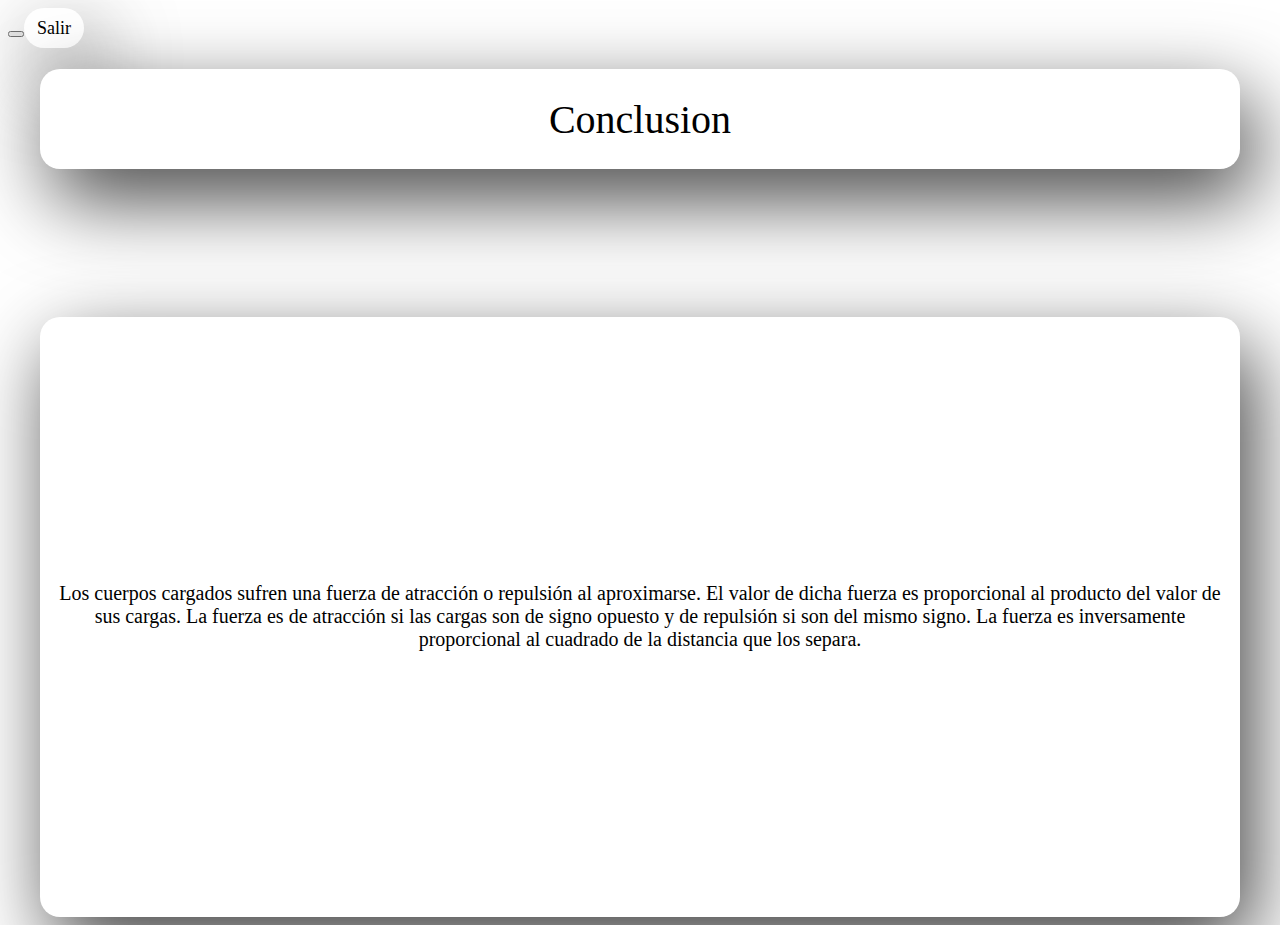
==== coclucion.html @ 14fa39c7 "Add files via upload" ====
<!DOCTYPE html>
<html lang="en">
<head>
    <meta charset="UTF-8">
    <meta http-equiv="X-UA-Compatible" content="IE=edge">
    <meta name="viewport" content="width=device-width, initial-scale=1.0">
    <title>Document</title>
    <style>
        body{
            
            background-image: url(https://th.bing.com/th/id/R.f265a3fb39853470f397aab42d68da1c?rik=i2k2HhCBeU9Tag&pid=ImgRaw&r=0);
        }
        @font-face {
            font-family: themillion;
            src: url(Milky\ Boba.ttf);
            }
           h1{
                font-family: themillion;
            }
        </style>
</head>
<body>
    <a href="mapa.html"><button  style="color: rgb(0, 0, 0); " href=""> <button style="background-color: white;width: 60px;font-family: Comic Sans; border: 0;font-size: 18px; height: 40px;border-radius: 20px; -webkit-box-shadow: 12px 29px 81px 0px rgba(0,0,0,0.75);-moz-box-shadow: 12px 29px 81px 0px rgba(0,0,0,0.75);box-shadow: 12px 29px 81px 0px rgba(0,0,0,0.75); "> Salir</button></a>
    <center><h1  style="color: rgb(0, 0, 0); " href=""> <button style="background-color: white;width: 95%;font-family: Comic Sans; border: 0;font-size: 40px; height: 100px;border-radius: 20px; -webkit-box-shadow: 12px 29px 81px 0px rgba(0,0,0,0.75);-moz-box-shadow: 12px 29px 81px 0px rgba(0,0,0,0.75);box-shadow: 12px 29px 81px 0px rgba(0,0,0,0.75); ">Conclusion</h1></center>
    <br>
    <br><br><br><br><br><br>
    <center>
    <div style="color: rgb(0, 0, 0); " href=""> <button style="background-color: white;width: 95%;font-family: Comic Sans; border: 0;font-size: 20px; height: 600px;border-radius: 20px; -webkit-box-shadow: 12px 29px 81px 0px rgba(0,0,0,0.75);-moz-box-shadow: 12px 29px 81px 0px rgba(0,0,0,0.75);box-shadow: 12px 29px 81px 0px rgba(0,0,0,0.75); ">
        Los cuerpos cargados sufren una fuerza de atracción o repulsión al aproximarse.

        El valor de dicha fuerza es proporcional al producto del valor de sus cargas.
        
        La fuerza es de atracción si las cargas son de signo opuesto y de repulsión si son del mismo signo.
        
        La fuerza es inversamente proporcional al cuadrado de la distancia que los separa.    </div></center>
</body>
</html>
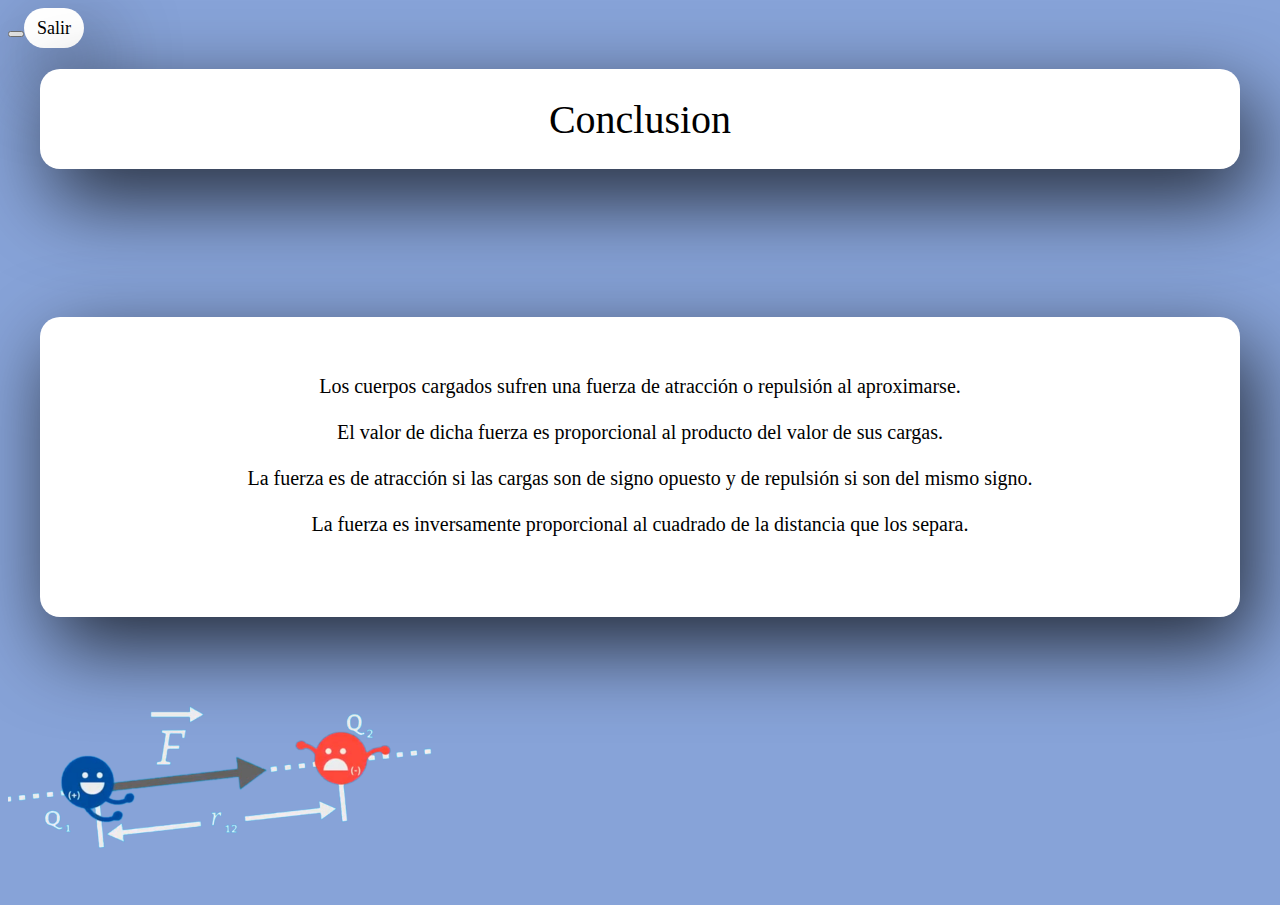
==== commit 5913ada5: "Add files via upload" ====
--- a/coclucion.html
+++ b/coclucion.html
@@ -6,10 +6,9 @@
     <meta name="viewport" content="width=device-width, initial-scale=1.0">
     <title>Document</title>
     <style>
-        body{
-            
-            background-image: url(https://th.bing.com/th/id/R.f265a3fb39853470f397aab42d68da1c?rik=i2k2HhCBeU9Tag&pid=ImgRaw&r=0);
-        }
+body{
+    background-color: rgb(135, 163, 216);
+}
         @font-face {
             font-family: themillion;
             src: url(Milky\ Boba.ttf);
@@ -25,13 +24,22 @@
     <br>
     <br><br><br><br><br><br>
     <center>
-    <div style="color: rgb(0, 0, 0); " href=""> <button style="background-color: white;width: 95%;font-family: Comic Sans; border: 0;font-size: 20px; height: 600px;border-radius: 20px; -webkit-box-shadow: 12px 29px 81px 0px rgba(0,0,0,0.75);-moz-box-shadow: 12px 29px 81px 0px rgba(0,0,0,0.75);box-shadow: 12px 29px 81px 0px rgba(0,0,0,0.75); ">
-        Los cuerpos cargados sufren una fuerza de atracción o repulsión al aproximarse.
+    <div style="color: rgb(0, 0, 0); " href=""> <button style="background-color: white;width: 95%;font-family: Comic Sans; border: 0;font-size: 20px; height: 300px;border-radius: 20px; -webkit-box-shadow: 12px 29px 81px 0px rgba(0,0,0,0.75);-moz-box-shadow: 12px 29px 81px 0px rgba(0,0,0,0.75);box-shadow: 12px 29px 81px 0px rgba(0,0,0,0.75); ">
+        Los cuerpos cargados sufren una fuerza de atracción o repulsión al aproximarse.<br><br>
 
-        El valor de dicha fuerza es proporcional al producto del valor de sus cargas.
+        El valor de dicha fuerza es proporcional al producto del valor de sus cargas.<br><br>
         
-        La fuerza es de atracción si las cargas son de signo opuesto y de repulsión si son del mismo signo.
+        La fuerza es de atracción si las cargas son de signo opuesto y de repulsión si son del mismo signo.<br><br>
         
-        La fuerza es inversamente proporcional al cuadrado de la distancia que los separa.    </div></center>
+        La fuerza es inversamente proporcional al cuadrado de la distancia que los separa.  <br> <br> </div></center>
+        <img src="https://tikz.net/files/coulomb_force-005.png" style="width: 430px;" alt=""> &nbsp; &nbsp;&nbsp;&nbsp;&nbsp;&nbsp;&nbsp;&nbsp;&nbsp;&nbsp;&nbsp;&nbsp;&nbsp;&nbsp;&nbsp;&nbsp;&nbsp;&nbsp;&nbsp;&nbsp;&nbsp;&nbsp;&nbsp;
+        &nbsp;&nbsp;&nbsp;&nbsp;&nbsp;&nbsp;&nbsp;&nbsp;&nbsp;&nbsp;&nbsp;&nbsp;&nbsp;&nbsp;&nbsp;&nbsp;&nbsp;&nbsp;&nbsp;&nbsp;&nbsp;&nbsp;&nbsp;&nbsp;&nbsp;&nbsp;&nbsp;&nbsp;&nbsp;&nbsp;&nbsp;&nbsp;&nbsp;&nbsp;&nbsp;&nbsp;&nbsp;&nbsp;
+        
+        &nbsp;&nbsp;&nbsp;&nbsp;&nbsp;&nbsp;&nbsp;&nbsp;&nbsp;&nbsp;&nbsp;&nbsp;&nbsp;&nbsp;&nbsp;&nbsp;&nbsp;&nbsp;&nbsp;&nbsp;&nbsp;&nbsp;&nbsp;&nbsp;&nbsp;&nbsp;&nbsp;
+        &nbsp;&nbsp;&nbsp;&nbsp;&nbsp;&nbsp;&nbsp;&nbsp;&nbsp;&nbsp;&nbsp;&nbsp;&nbsp;&nbsp;&nbsp;
+        &nbsp;&nbsp;&nbsp;&nbsp;&nbsp;&nbsp;&nbsp;&nbsp;&nbsp;&nbsp;&nbsp;&nbsp;&nbsp;&nbsp;&nbsp;&nbsp;&nbsp;&nbsp;&nbsp;&nbsp;&nbsp;&nbsp;&nbsp;&nbsp;&nbsp;&nbsp;&nbsp;&nbsp;&nbsp;&nbsp;&nbsp;&nbsp;&nbsp;&nbsp;&nbsp;&nbsp;&nbsp;&nbsp;&nbsp;&nbsp;&nbsp;&nbsp;&nbsp;&nbsp;&nbsp;&nbsp;&nbsp;&nbsp;
+        &nbsp;&nbsp;&nbsp;&nbsp;&nbsp;&nbsp;&nbsp;&nbsp;&nbsp;&nbsp;&nbsp;&nbsp;&nbsp;&nbsp;&nbsp;&nbsp;&nbsp;&nbsp;&nbsp;&nbsp;&nbsp;&nbsp;&nbsp;&nbsp;&nbsp;&nbsp;&nbsp;&nbsp;&nbsp;&nbsp;&nbsp;&nbsp;&nbsp;&nbsp;&nbsp;&nbsp;&nbsp;&nbsp;&nbsp;&nbsp;&nbsp;&nbsp;&nbsp;&nbsp;&nbsp;&nbsp;&nbsp;&nbsp;&nbsp;
+        &nbsp;&nbsp;&nbsp;&nbsp;&nbsp;&nbsp;&nbsp;&nbsp;&nbsp;&nbsp;&nbsp;&nbsp;
+        &nbsp;&nbsp;     <img src="ley_cou_03-removebg-preview.png" style="width: 430px; object-position: left;" alt="">
 </body>
 </html>
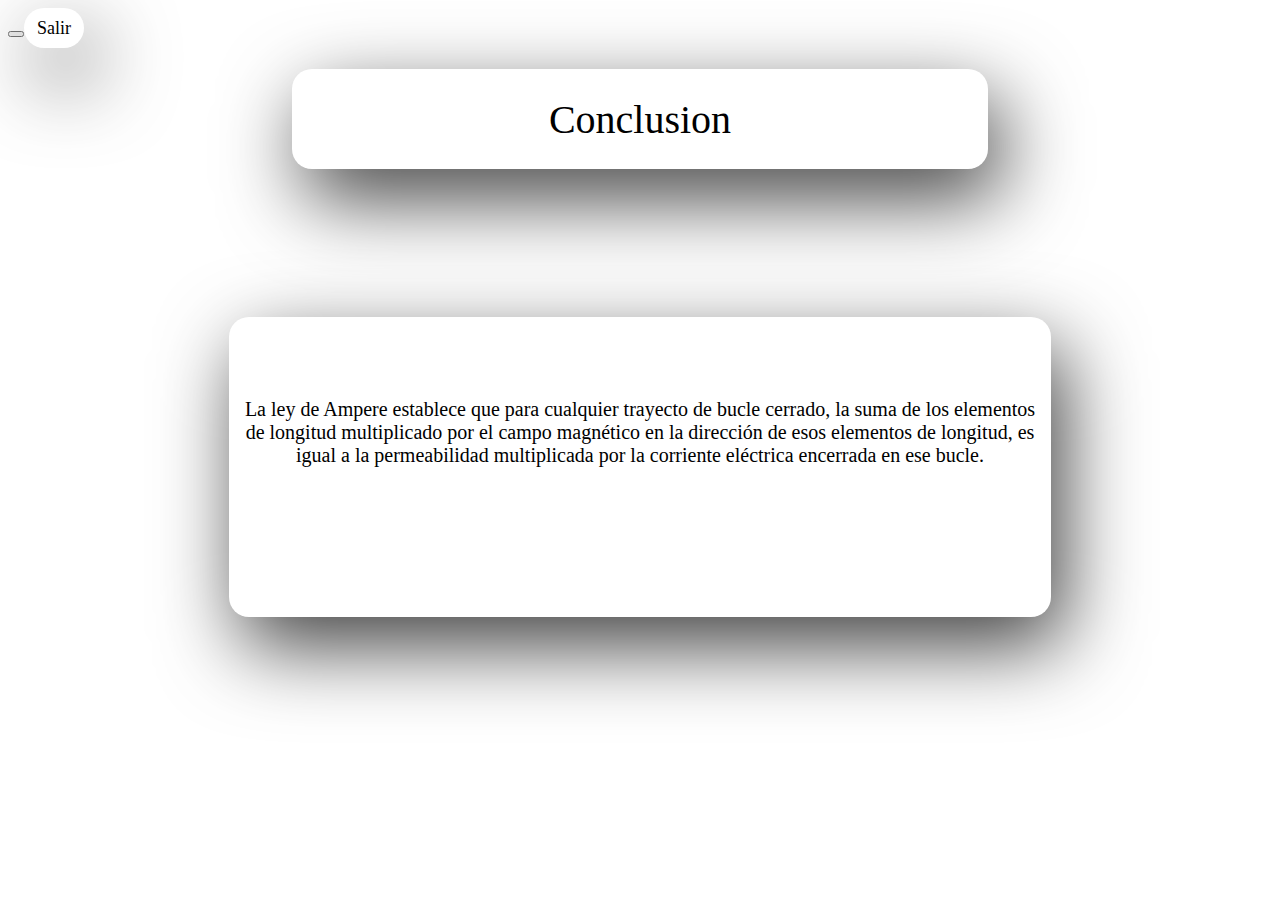
==== commit cb1a5324: "Add files via upload" ====
--- a/coclucion.html
+++ b/coclucion.html
@@ -7,7 +7,7 @@
     <title>Document</title>
     <style>
 body{
-    background-color: rgb(135, 163, 216);
+    background: url(https://www.pjelektric.pl/img/slides/elektrycznosc.jpg);
 }
         @font-face {
             font-family: themillion;
@@ -20,26 +20,13 @@
 </head>
 <body>
     <a href="mapa.html"><button  style="color: rgb(0, 0, 0); " href=""> <button style="background-color: white;width: 60px;font-family: Comic Sans; border: 0;font-size: 18px; height: 40px;border-radius: 20px; -webkit-box-shadow: 12px 29px 81px 0px rgba(0,0,0,0.75);-moz-box-shadow: 12px 29px 81px 0px rgba(0,0,0,0.75);box-shadow: 12px 29px 81px 0px rgba(0,0,0,0.75); "> Salir</button></a>
-    <center><h1  style="color: rgb(0, 0, 0); " href=""> <button style="background-color: white;width: 95%;font-family: Comic Sans; border: 0;font-size: 40px; height: 100px;border-radius: 20px; -webkit-box-shadow: 12px 29px 81px 0px rgba(0,0,0,0.75);-moz-box-shadow: 12px 29px 81px 0px rgba(0,0,0,0.75);box-shadow: 12px 29px 81px 0px rgba(0,0,0,0.75); ">Conclusion</h1></center>
+    <center><h1  style="color: rgb(0, 0, 0); " href=""> <button style="background-color: white;width: 55%;font-family: Comic Sans; border: 0;font-size: 40px; height: 100px;border-radius: 20px; -webkit-box-shadow: 12px 29px 81px 0px rgba(0,0,0,0.75);-moz-box-shadow: 12px 29px 81px 0px rgba(0,0,0,0.75);box-shadow: 12px 29px 81px 0px rgba(0,0,0,0.75); ">Conclusion</h1></center>
     <br>
     <br><br><br><br><br><br>
     <center>
-    <div style="color: rgb(0, 0, 0); " href=""> <button style="background-color: white;width: 95%;font-family: Comic Sans; border: 0;font-size: 20px; height: 300px;border-radius: 20px; -webkit-box-shadow: 12px 29px 81px 0px rgba(0,0,0,0.75);-moz-box-shadow: 12px 29px 81px 0px rgba(0,0,0,0.75);box-shadow: 12px 29px 81px 0px rgba(0,0,0,0.75); ">
-        Los cuerpos cargados sufren una fuerza de atracción o repulsión al aproximarse.<br><br>
-
-        El valor de dicha fuerza es proporcional al producto del valor de sus cargas.<br><br>
-        
-        La fuerza es de atracción si las cargas son de signo opuesto y de repulsión si son del mismo signo.<br><br>
-        
-        La fuerza es inversamente proporcional al cuadrado de la distancia que los separa.  <br> <br> </div></center>
-        <img src="https://tikz.net/files/coulomb_force-005.png" style="width: 430px;" alt=""> &nbsp; &nbsp;&nbsp;&nbsp;&nbsp;&nbsp;&nbsp;&nbsp;&nbsp;&nbsp;&nbsp;&nbsp;&nbsp;&nbsp;&nbsp;&nbsp;&nbsp;&nbsp;&nbsp;&nbsp;&nbsp;&nbsp;&nbsp;
-        &nbsp;&nbsp;&nbsp;&nbsp;&nbsp;&nbsp;&nbsp;&nbsp;&nbsp;&nbsp;&nbsp;&nbsp;&nbsp;&nbsp;&nbsp;&nbsp;&nbsp;&nbsp;&nbsp;&nbsp;&nbsp;&nbsp;&nbsp;&nbsp;&nbsp;&nbsp;&nbsp;&nbsp;&nbsp;&nbsp;&nbsp;&nbsp;&nbsp;&nbsp;&nbsp;&nbsp;&nbsp;&nbsp;
-        
-        &nbsp;&nbsp;&nbsp;&nbsp;&nbsp;&nbsp;&nbsp;&nbsp;&nbsp;&nbsp;&nbsp;&nbsp;&nbsp;&nbsp;&nbsp;&nbsp;&nbsp;&nbsp;&nbsp;&nbsp;&nbsp;&nbsp;&nbsp;&nbsp;&nbsp;&nbsp;&nbsp;
-        &nbsp;&nbsp;&nbsp;&nbsp;&nbsp;&nbsp;&nbsp;&nbsp;&nbsp;&nbsp;&nbsp;&nbsp;&nbsp;&nbsp;&nbsp;
-        &nbsp;&nbsp;&nbsp;&nbsp;&nbsp;&nbsp;&nbsp;&nbsp;&nbsp;&nbsp;&nbsp;&nbsp;&nbsp;&nbsp;&nbsp;&nbsp;&nbsp;&nbsp;&nbsp;&nbsp;&nbsp;&nbsp;&nbsp;&nbsp;&nbsp;&nbsp;&nbsp;&nbsp;&nbsp;&nbsp;&nbsp;&nbsp;&nbsp;&nbsp;&nbsp;&nbsp;&nbsp;&nbsp;&nbsp;&nbsp;&nbsp;&nbsp;&nbsp;&nbsp;&nbsp;&nbsp;&nbsp;&nbsp;
-        &nbsp;&nbsp;&nbsp;&nbsp;&nbsp;&nbsp;&nbsp;&nbsp;&nbsp;&nbsp;&nbsp;&nbsp;&nbsp;&nbsp;&nbsp;&nbsp;&nbsp;&nbsp;&nbsp;&nbsp;&nbsp;&nbsp;&nbsp;&nbsp;&nbsp;&nbsp;&nbsp;&nbsp;&nbsp;&nbsp;&nbsp;&nbsp;&nbsp;&nbsp;&nbsp;&nbsp;&nbsp;&nbsp;&nbsp;&nbsp;&nbsp;&nbsp;&nbsp;&nbsp;&nbsp;&nbsp;&nbsp;&nbsp;&nbsp;
-        &nbsp;&nbsp;&nbsp;&nbsp;&nbsp;&nbsp;&nbsp;&nbsp;&nbsp;&nbsp;&nbsp;&nbsp;
-        &nbsp;&nbsp;     <img src="ley_cou_03-removebg-preview.png" style="width: 430px; object-position: left;" alt="">
+    <div style="color: rgb(0, 0, 0); " href=""> <button style="background-color: white;width: 65%;font-family: Comic Sans; border: 0;font-size: 20px; height: 300px;border-radius: 20px; -webkit-box-shadow: 12px 29px 81px 0px rgba(0,0,0,0.75);-moz-box-shadow: 12px 29px 81px 0px rgba(0,0,0,0.75);box-shadow: 12px 29px 81px 0px rgba(0,0,0,0.75); ">
+        La ley de Ampere establece que para cualquier trayecto de bucle cerrado, la suma de los elementos de longitud multiplicado por el campo magnético en la dirección de esos elementos de longitud, es igual a la permeabilidad multiplicada por la corriente eléctrica encerrada en ese bucle.<br><br>
+ <br> <br> </div></center>
+  
 </body>
 </html>
